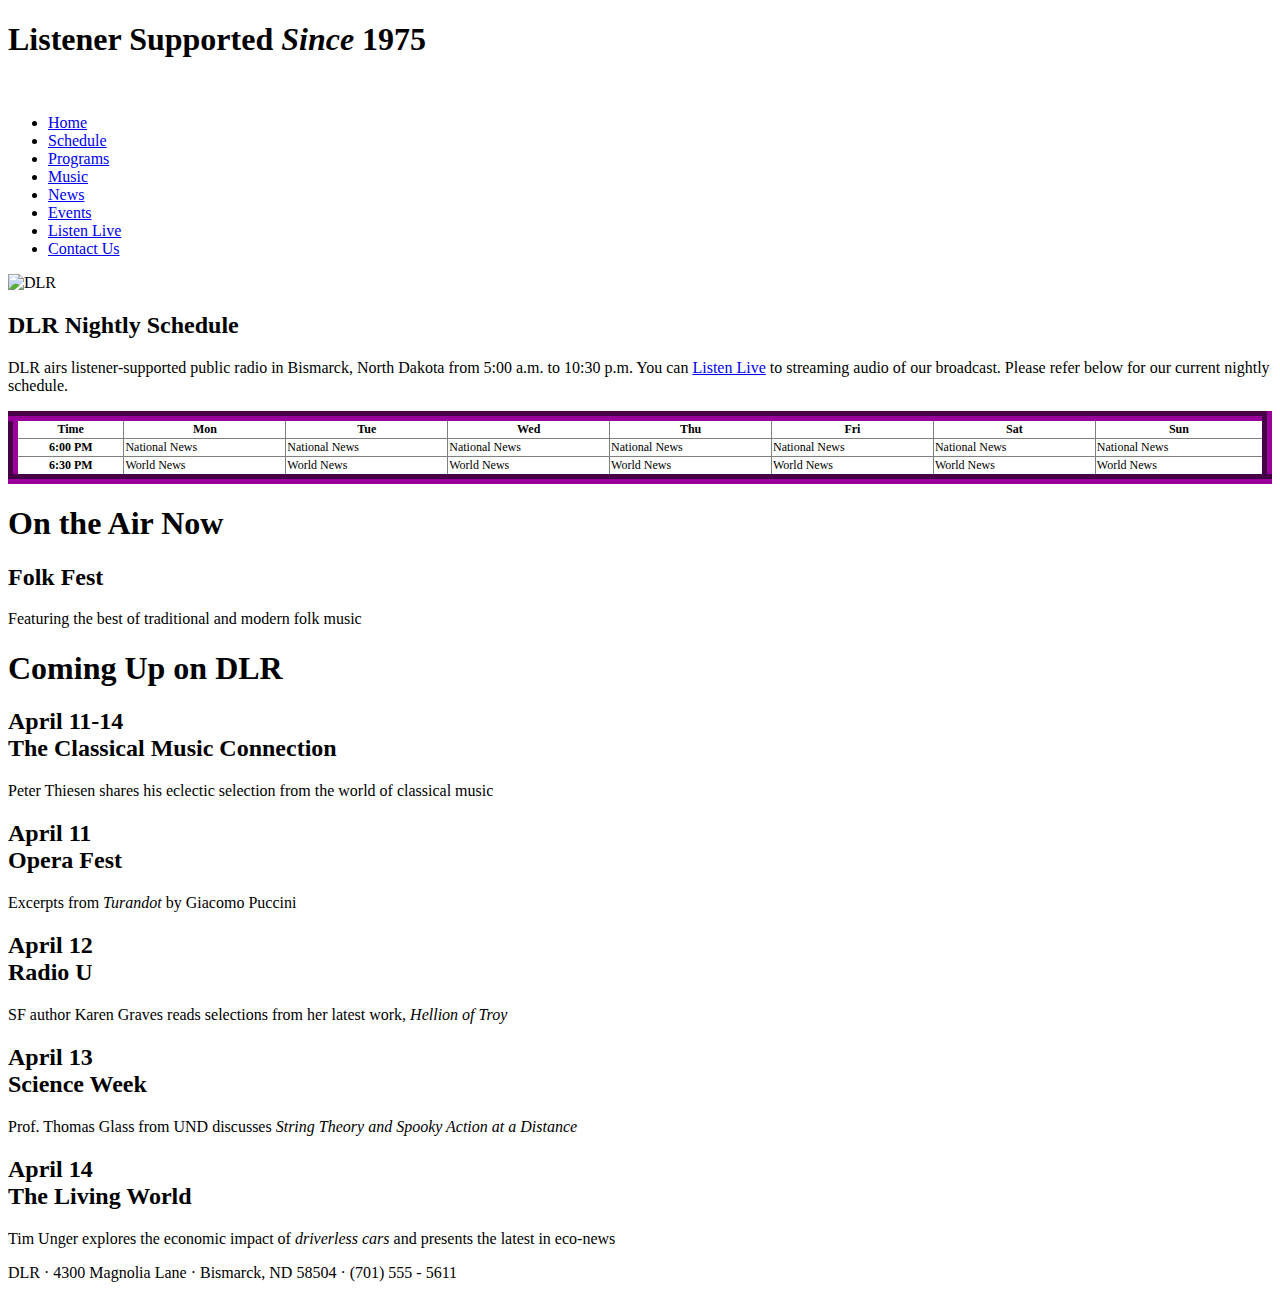
==== index.html @ 63be7dbd "Initial Code Commit (from me)" ====
<!DOCTYPE html>
<html lang="en">

<head>
      <!--
      New Perspectives on HTML5 and CSS3, 7th Edition
      Tutorial 6
      Tutorial Case

      DLR Nightly Schedule
      Author: Alexander Orendain
      Date: 12.6.18  

      Filename:   index.html

   -->

      <meta charset="utf-8" />
      <meta name="viewport" content="width=device-width, initial-scale=1" />
      <title>DLR Nightly Schedule</title>
      <link href="dlr_reset.css" rel="stylesheet" />
      <link href="dlr_styles.css" rel="stylesheet" />
      <link rel="stylesheet" href="dlr_tables.css" />
</head>

<body>
      <header>
            <h1>Listener Supported <em>Since</em> 1975</h1>
            <nav>
                  <a id="navicon" href="#"><img src="dlr_navicon.png" alt="" /></a>
                  <ul>
                        <li><a href="index.html">Home</a></li>
                        <li><a href="#">Schedule</a></li>
                        <li><a href="#">Programs</a></li>
                        <li><a href="#">Music</a></li>
                        <li><a href="#">News</a></li>
                        <li><a href="#">Events</a></li>
                        <li><a href="#">Listen Live</a></li>
                        <li><a href="#">Contact Us</a></li>
                  </ul>
            </nav>
      </header>

      <div id="container">

            <section id="main">
                  <img src="dlr_logo.png" alt="DLR" />
                  <h2>DLR Nightly Schedule</h2>
                  <p>DLR airs listener-supported public radio in Bismarck,
                        North Dakota from 5:00 a.m. to 10:30 p.m.
                        You can <a href="#">Listen Live</a> to streaming audio
                        of our broadcast. Please refer below for our current
                        nightly schedule.</p>

                  <table class="schedule">
                        <tr>
                              <th>Time</th>
                              <th>Mon</th>
                              <th>Tue</th>
                              <th>Wed</th>
                              <th>Thu</th>
                              <th>Fri</th>
                              <th>Sat</th>
                              <th>Sun</th>
                        </tr>
                        <tr>
                              <th>6:00 PM</th>
                              <td>National News</td>
                              <td>National News</td>
                              <td>National News</td>
                              <td>National News</td>
                              <td>National News</td>
                              <td>National News</td>
                              <td>National News</td>
                        </tr>
                        <tr>
                              <th>6:30 PM</th>
                              <td>World News</td>
                              <td>World News</td>
                              <td>World News</td>
                              <td>World News</td>
                              <td>World News</td>
                              <td>World News</td>
                              <td>World News</td>
                        </tr>
                  </table>

            </section>

            <section id="right">
                  <aside id="current">
                        <h1>On the Air Now</h1>
                        <h2>Folk Fest </h2>
                        <p>Featuring the best of traditional and modern
                              folk music </p>
                  </aside>
                  <aside id="future">
                        <h1>Coming Up on DLR</h1>
                        <h2>April 11-14<br />
                              The Classical Music Connection </h2>
                        <p>Peter Thiesen shares his eclectic selection from the
                              world of classical music </p>
                        <h2>April 11<br />
                              Opera Fest </h2>
                        <p>Excerpts from <em>Turandot</em> by Giacomo Puccini </p>
                        <h2>April 12<br />
                              Radio U </h2>
                        <p>SF author Karen Graves reads selections from her latest
                              work, <i>Hellion of Troy</i> </p>
                        <h2>April 13<br />
                              Science Week </h2>
                        <p>Prof. Thomas Glass from UND discusses <em>String Theory and Spooky Action at a
                                    Distance</em> </p>
                        <h2>April 14<br />
                              The Living World </h2>
                        <p>Tim Unger explores the economic impact of <em>driverless cars</em> and
                              presents the latest in eco-news </p>
                  </aside>
            </section>

      </div>

      <footer>
            DLR &#183; 4300 Magnolia Lane &#183; Bismarck, ND 58504 &#183; (701) 555 - 5611
      </footer>
</body>

</html>
---- dlr_tables.css ----
@charset "utf-8";

/*
   New Perspectives on HTML and CSS
   Tutorial 6
   Tutorial Case

   Tables Style Sheet
   Author: Alexander Orendain
   Date: 12.6.18 

   Filename:         dlr_tables.css

*/

/* Table Styles */
table.schedule {
    background: white;
    border: 10px outset rgb(153, 0, 153);
    border-collapse: collapse;
    font-size: 0.75em;
    width: 100%;
}

/* Table Cell Styles */
table.schedule th,
table.schedule td {
    border: 1px solid gray;
}


/* Table Caption Styles */



/* Row Group Styles */



/* Column Group Styles */
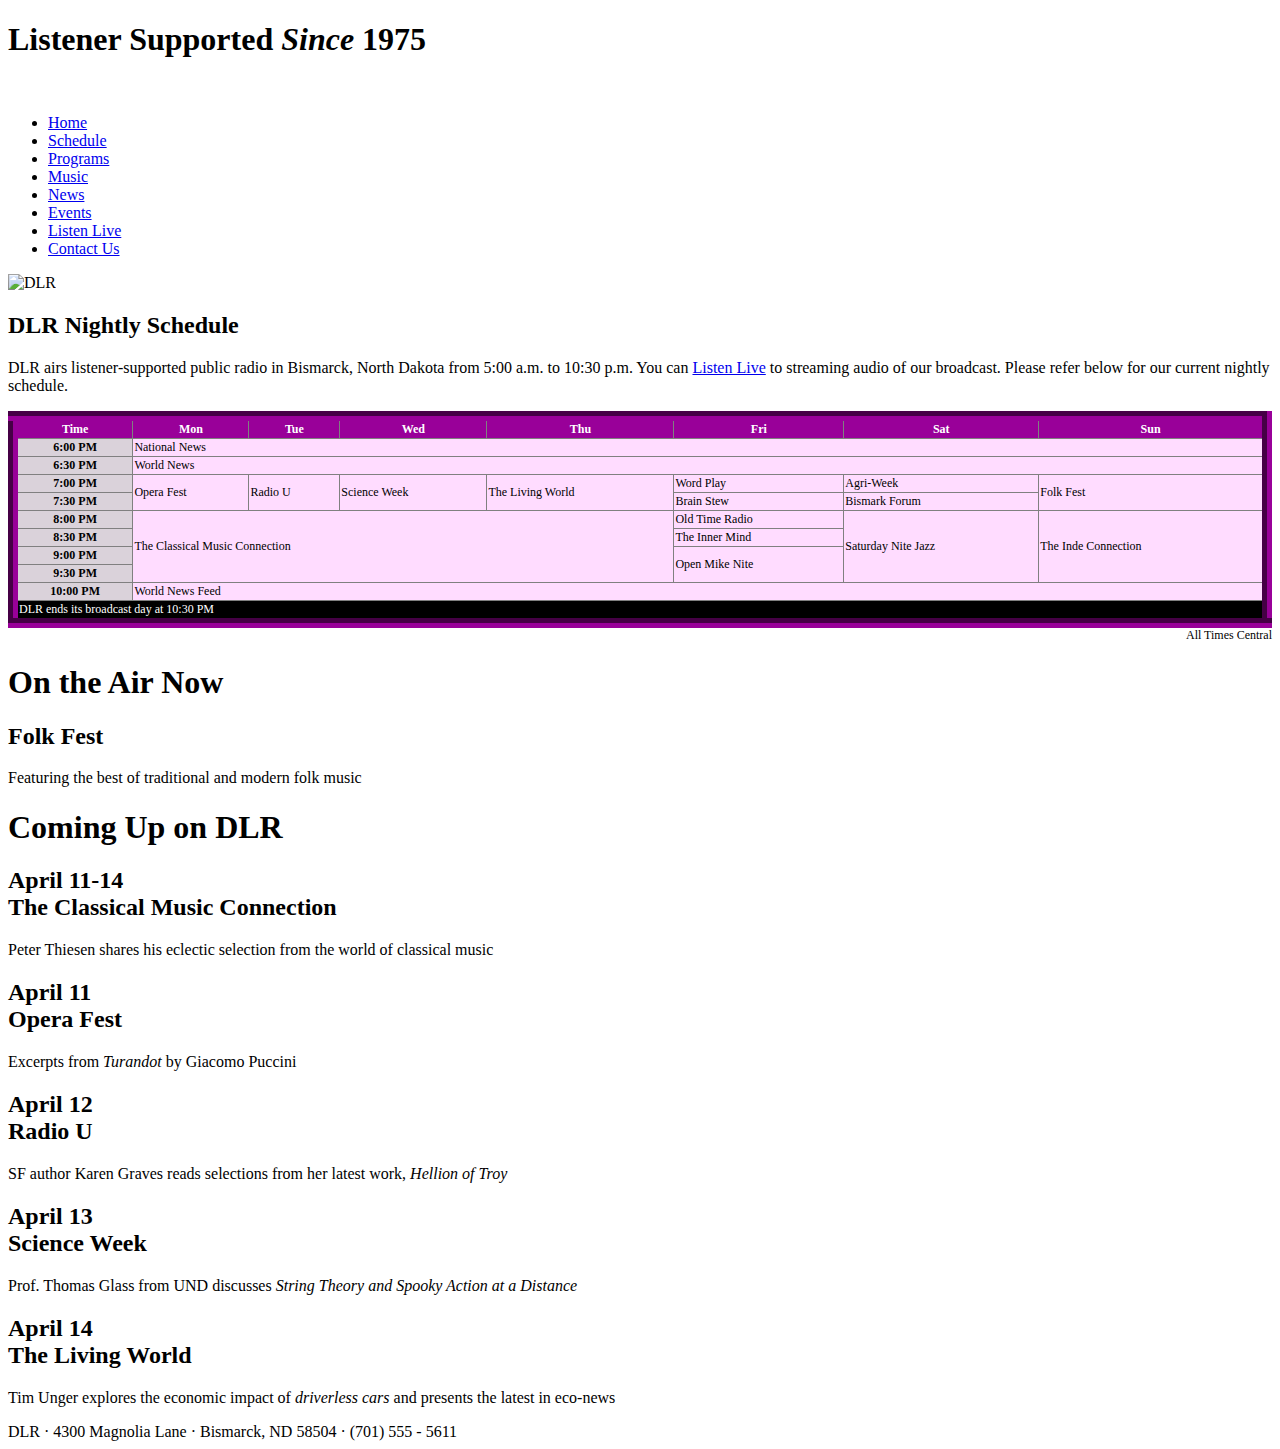
==== commit 9e6d2b78: "2nd Commit Push" ====
--- a/index.html
+++ b/index.html
@@ -53,36 +53,75 @@
                         nightly schedule.</p>
 
                   <table class="schedule">
-                        <tr>
-                              <th>Time</th>
-                              <th>Mon</th>
-                              <th>Tue</th>
-                              <th>Wed</th>
-                              <th>Thu</th>
-                              <th>Fri</th>
-                              <th>Sat</th>
-                              <th>Sun</th>
-                        </tr>
-                        <tr>
-                              <th>6:00 PM</th>
-                              <td>National News</td>
-                              <td>National News</td>
-                              <td>National News</td>
-                              <td>National News</td>
-                              <td>National News</td>
-                              <td>National News</td>
-                              <td>National News</td>
-                        </tr>
-                        <tr>
-                              <th>6:30 PM</th>
-                              <td>World News</td>
-                              <td>World News</td>
-                              <td>World News</td>
-                              <td>World News</td>
-                              <td>World News</td>
-                              <td>World News</td>
-                              <td>World News</td>
-                        </tr>
+                        <caption>All Times Central</caption>
+                        <colgroup>
+                              <col id="firstCol" />
+                              <col class="dayCols" span="7">
+                        </colgroup>
+                        <thead>
+                              <tr>
+                                    <th>Time</th>
+                                    <th>Mon</th>
+                                    <th>Tue</th>
+                                    <th>Wed</th>
+                                    <th>Thu</th>
+                                    <th>Fri</th>
+                                    <th>Sat</th>
+                                    <th>Sun</th>
+                              </tr>
+                        </thead>
+                        <tfoot>
+                              <tr>
+                                    <td colspan="8">DLR ends its broadcast day at 10:30 PM</td>
+                              </tr>
+                        </tfoot>
+                        <tbody>
+                              <tr>
+                                    <th>6:00 PM</th>
+                                    <td colspan="7">National News</td>
+                              </tr>
+                              <tr>
+                                    <th>6:30 PM</th>
+                                    <td colspan="7">World News</td>
+                              </tr>
+                              <tr>
+                                    <th>7:00 PM</th>
+                                    <td rowspan="2">Opera Fest</td>
+                                    <td rowspan="2">Radio U</td>
+                                    <td rowspan="2">Science Week</td>
+                                    <td rowspan="2">The Living World</td>
+                                    <td>Word Play</td>
+                                    <td>Agri-Week</td>
+                                    <td rowspan="2">Folk Fest</td>
+                              </tr>
+                              <tr>
+                                    <th>7:30 PM</th>
+                                    <td>Brain Stew</td>
+                                    <td>Bismark Forum</td>
+                              </tr>
+                              <tr>
+                                    <th>8:00 PM</th>
+                                    <td rowspan="4" colspan="4">The Classical Music Connection</td>
+                                    <td>Old Time Radio</td>
+                                    <td rowspan="4">Saturday Nite Jazz</td>
+                                    <td rowspan="4">The Inde Connection</td>
+                              </tr>
+                              <tr>
+                                    <th>8:30 PM</th>
+                                    <td>The Inner Mind</td>
+                              </tr>
+                              <tr>
+                                    <th>9:00 PM</th>
+                                    <td rowspan="2">Open Mike Nite</td>
+                              </tr>
+                              <tr>
+                                    <th>9:30 PM</th>
+                              </tr>
+                              <tr>
+                                    <th>10:00 PM</th>
+                                    <td colspan="7">World News Feed</td>
+                              </tr>
+                        </tbody>
                   </table>
 
             </section>
--- a/dlr_tables.css
+++ b/dlr_tables.css
@@ -28,13 +28,28 @@
     border: 1px solid gray;
 }
 
-
 /* Table Caption Styles */
-
-
+table.schedule caption {
+    caption-side: bottom;
+    text-align: right;
+}
 
 /* Row Group Styles */
+table.schedule thead {
+    background: rgb(153, 0, 153);
+    color: white;
+}
 
+table.schedule tfoot {
+    background: black;
+    color: white;
+}
 
+/* Column Group Styles */
+col#firstCol {
+    background: rgb(218, 210, 218);
+}
 
-/* Column Group Styles */+col.dayCols {
+    background: rgb(255, 220, 255);
+}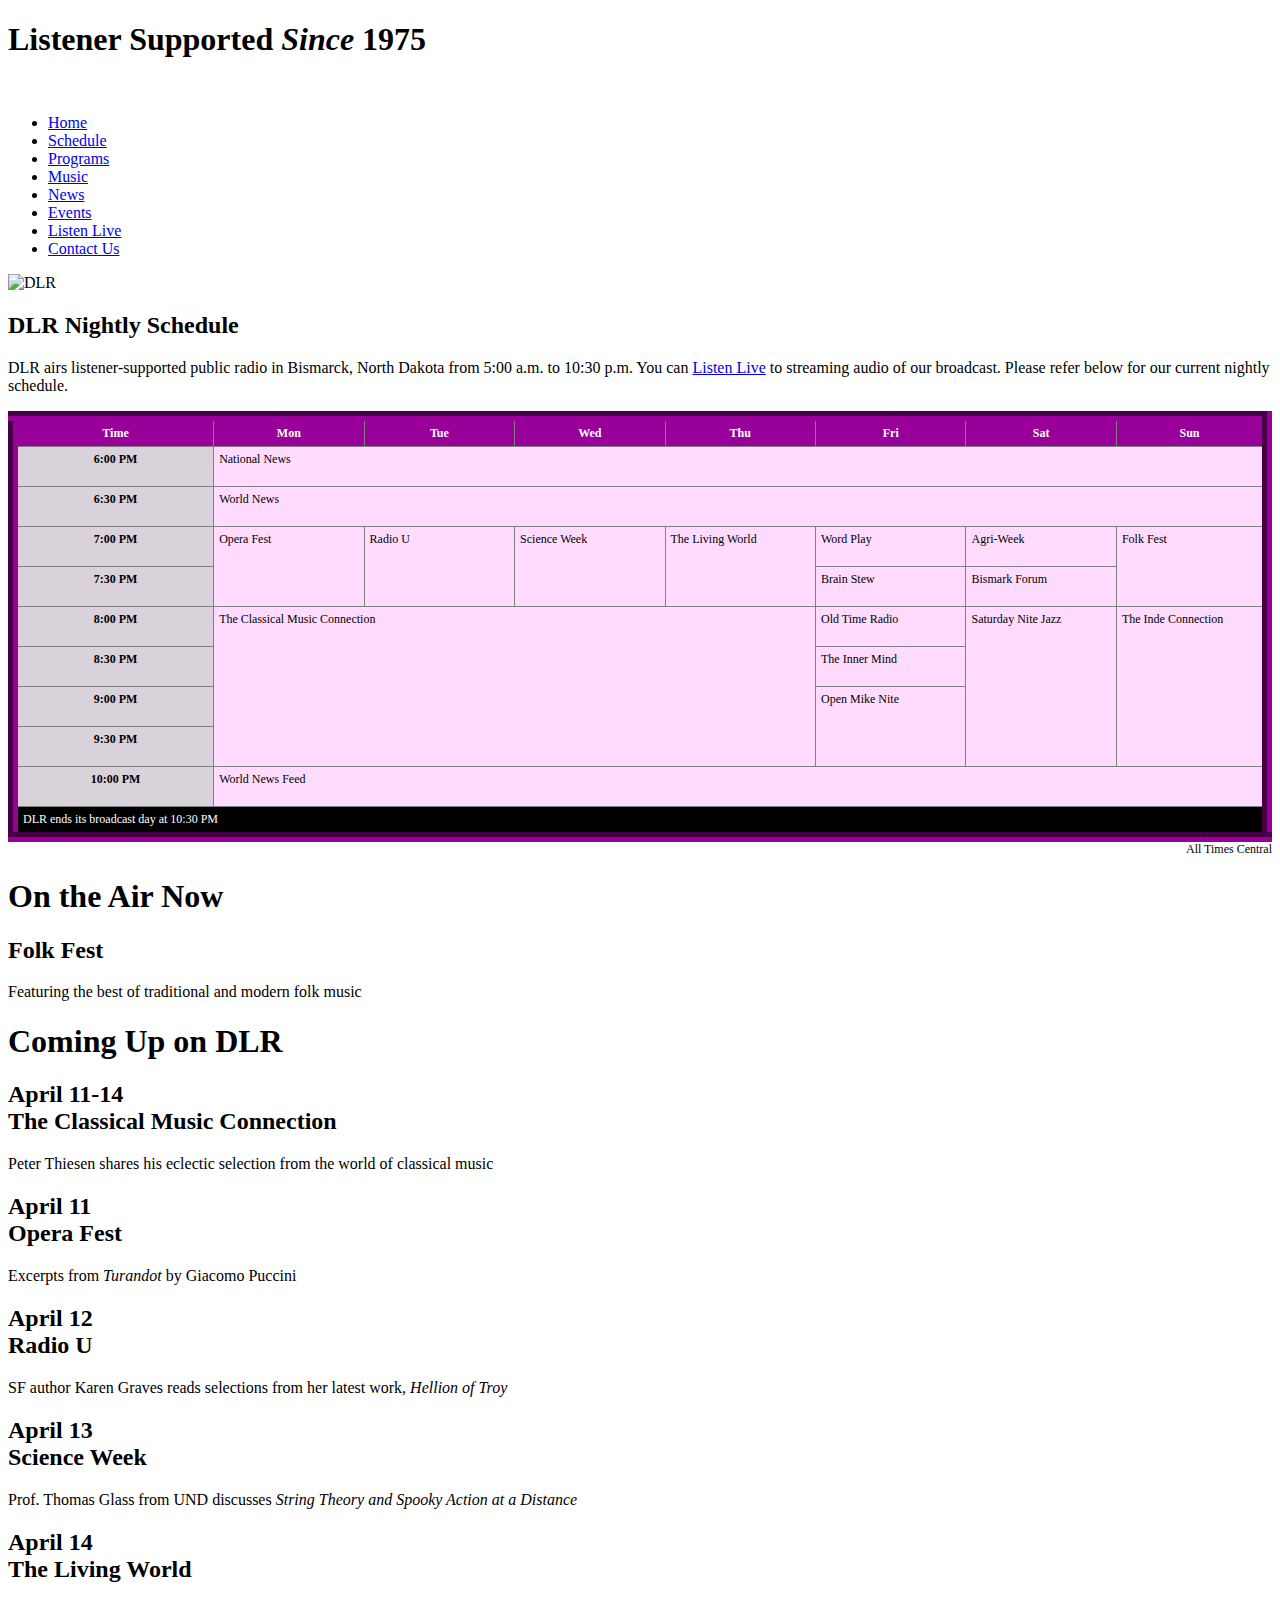
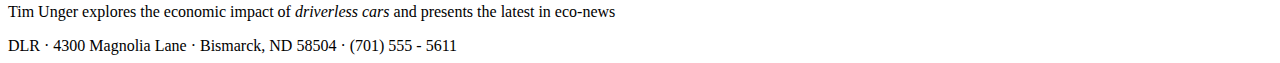
==== commit e74141a2: "Final Commit Push (ready for review)" ====
--- a/index.html
+++ b/index.html
@@ -21,6 +21,7 @@
       <link href="dlr_reset.css" rel="stylesheet" />
       <link href="dlr_styles.css" rel="stylesheet" />
       <link rel="stylesheet" href="dlr_tables.css" />
+      <link rel="stylesheet" href="dlr_columns.css">
 </head>
 
 <body>
--- a/dlr_tables.css
+++ b/dlr_tables.css
@@ -26,6 +26,8 @@
 table.schedule th,
 table.schedule td {
     border: 1px solid gray;
+    padding: 5px;
+    vertical-align: top;
 }
 
 /* Table Caption Styles */
@@ -45,11 +47,21 @@
     color: white;
 }
 
+table.schedule thead tr {
+    height: 30px;
+}
+
+table.schedule tbody tr {
+    height: 40px;
+}
+
 /* Column Group Styles */
 col#firstCol {
     background: rgb(218, 210, 218);
+    width: 16%;
 }
 
 col.dayCols {
     background: rgb(255, 220, 255);
+    width: 12%;
 }--- a/dlr_columns.css
+++ b/dlr_columns.css
@@ -0,0 +1,42 @@
+@charset "utf-8";
+
+/*
+   New Perspectives on HTML and CSS
+   Tutorial 6
+   Tutorial Case
+
+   Columns Style Sheet
+   Author: Alexander Orendain
+   Date: 12.6.18 
+
+   Filename:         dlr_columns.css
+
+*/
+
+
+
+/* Column Styles */
+@media only screen and (max-width) {
+    article {
+        -moz-column-count: 2;
+        -webkit-column-count: 2;
+        column-count: 2;
+
+        -moz-column-gap: 30px;
+        -webkit-column-gap: 30px;
+        column-gap: 30px;
+
+        -moz-column-rule: 2px solid gray;
+        -webkit-column-rule: 2px solid gray;
+        column-rule: 2px solid gray;
+
+        widows: 3;
+        orphans: 3;
+    }
+
+    article h1 {
+        -moz-column-span: all;
+        -webkit-column-span: all;
+        column-span: all;
+    }
+}